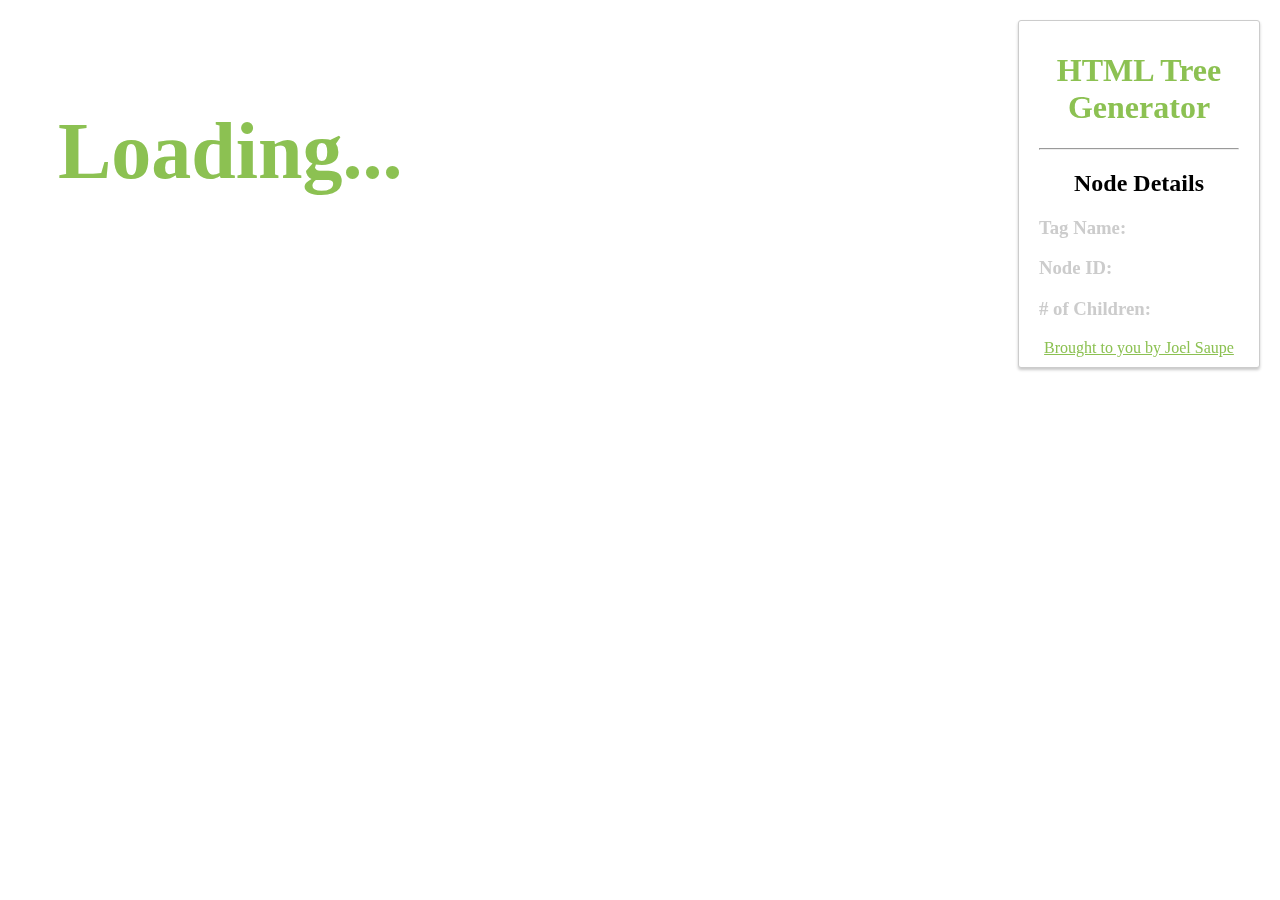
==== popup.html @ 1640008a "autopilot proposal" ====
<!doctype html>

<html>
  <head>
    <title>HTML Tree Generator</title>
    <link rel="stylesheet" type="text/css" href="popup.css"></link>
    <script src="popup.js" defer></script>
  </head>
  <body>
    <div class="tree" id="tree">
      <h1 class="loading">Loading...</h1>
    </div>
    <div id="details">
      <h1>HTML Tree Generator</h1>
      <hr />
      <h2>Node Details</h2>
      <h3><strong>Tag Name: </strong><span id="tagName"></span></h3>
      <h3><strong>Node ID: </strong><span id="nodeId"></span></h3>
      <h3><strong># of Children: </strong><span id="childrenCount"></span></h3>
      <a href="http://joelsaupe.com" target="_blank">Brought to you by Joel Saupe</a>
    </div>
  </body>
</html>
---- popup.css ----
/* General Styling */
html {
	width: 800px;
	height: 600px;
	padding: 30px 50px;
}
a {
	cursor: pointer;
}

.node:hover, .node:hover + ul .node {
	background-color: rgba(140, 193, 82,0.3);
}

ul {
	list-style-type: none;
}

.loading {
	position: fixed;
	display: block;
	text-align: center;
	font-size: 5em;
	color: #8cc152;
}

/* Tree Styling */
.tree {
	display: inline-block;
}
.tree > ul ul {
	
	padding-left: 50px;
	margin-left: 10px
}
.tree li {
	margin: 15px 0px;
	position: relative;
}
.tree .node {
	border: solid 1px #ccc;
	border-radius: 4px;
	padding: 3px 6px;
	white-space: nowrap;
}
.tree > ul ul li:not(:last-of-type):after {
	position: absolute;
	content: '';
	border-left: solid 1px #ccc;
	height: calc(100% + 15px);
	left: -50px;
	top: -11px;
}
.tree > ul ul li:last-of-type:after {
	position: absolute;
	content: '';
	border-left: solid 1px #ccc;
    height: 17px;
    left: -50px;
    top: -11px;
}
.tree > ul ul li:before {
	position: absolute;
	content: '';
	border-bottom: solid 1px #ccc;
	height: 0px;
	width: 50px;
	left: -50px;
	top: 5px;
}

/* Node Hover */
.node:hover + ul li:not(:last-of-type):after {
	border-left: solid 2px #eb5a46;
}
.node:hover + ul li:last-of-type:after {
	border-left: solid 2px #eb5a46;
}
.node:hover + ul li:before {
	border-bottom: solid 2px #eb5a46;
	
}

/* Details Styling */
#details {
	position: fixed;
	background-color: white;
	padding: 10px 20px;
	top: 20px;
	right: 20px;
	width: 200px;
	border: solid 1px #ccc;
	border-radius: 3px;
	box-shadow: 0px 2px 3px rgba(0,0,0,0.22);
	transition: 1s;
}

#details h1 {
	text-align: center;
	color: #8cc152;
}

#details h2 {
	text-align: center;
}

#details strong {
	color: #ccc;
}

#details a {
	display: block;
	color: #8cc152;
	text-align: center;
}

/* Attributes Styling */
.attributes {
    font-size: 0.9em;
    color: #555;
}
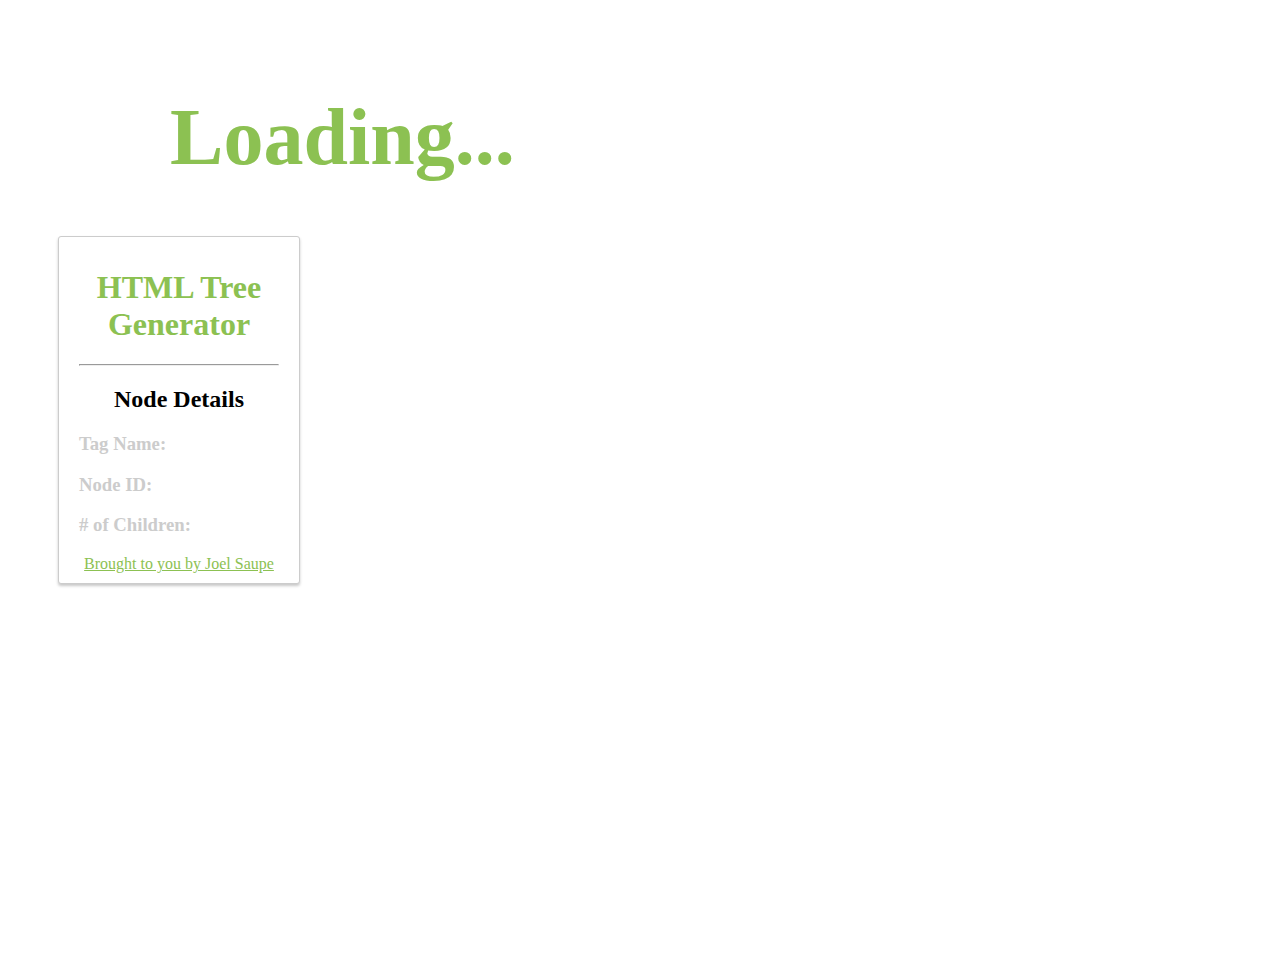
==== commit a69e50f4: "Attempt to make it it's own page" ====
--- a/popup.html
+++ b/popup.html
@@ -1,10 +1,9 @@
 <!doctype html>
-
 <html>
   <head>
     <title>HTML Tree Generator</title>
     <link rel="stylesheet" type="text/css" href="popup.css"></link>
-    <script src="popup.js" defer></script>
+    <script src="popup.js"></script>
   </head>
   <body>
     <div class="tree" id="tree">
--- a/popup.css
+++ b/popup.css
@@ -1,65 +1,70 @@
 /* General Styling */
 html {
-	width: 800px;
-	height: 600px;
+	width: 100%;
+	height: 100%;
 	padding: 30px 50px;
-}
-a {
+  }
+  a {
 	cursor: pointer;
-}
-
-.node:hover, .node:hover + ul .node {
+  }
+  
+  .node:hover, .node:hover + ul .node {
 	background-color: rgba(140, 193, 82,0.3);
-}
-
-ul {
+  }
+  
+  ul {
 	list-style-type: none;
-}
-
-.loading {
-	position: fixed;
+  }
+  
+  .loading {
 	display: block;
 	text-align: center;
 	font-size: 5em;
 	color: #8cc152;
-}
-
-/* Tree Styling */
-.tree {
+  }
+  
+  /* Container Styling */
+  .container {
+	display: flex;
+	justify-content: space-between;
+  }
+  
+  /* Tree Styling */
+  .tree {
 	display: inline-block;
-}
-.tree > ul ul {
-	
+	width: 45%;
+  }
+  .tree > ul ul {
 	padding-left: 50px;
-	margin-left: 10px
-}
-.tree li {
+	margin-left: 10px;
+  }
+  .tree li {
 	margin: 15px 0px;
 	position: relative;
-}
-.tree .node {
+  }
+  .tree .node {
 	border: solid 1px #ccc;
 	border-radius: 4px;
 	padding: 3px 6px;
 	white-space: nowrap;
-}
-.tree > ul ul li:not(:last-of-type):after {
+  }
+  .tree > ul ul li:not(:last-of-type):after {
 	position: absolute;
 	content: '';
 	border-left: solid 1px #ccc;
 	height: calc(100% + 15px);
 	left: -50px;
 	top: -11px;
-}
-.tree > ul ul li:last-of-type:after {
+  }
+  .tree > ul ul li:last-of-type:after {
 	position: absolute;
 	content: '';
 	border-left: solid 1px #ccc;
-    height: 17px;
-    left: -50px;
-    top: -11px;
-}
-.tree > ul ul li:before {
+	height: 17px;
+	left: -50px;
+	top: -11px;
+  }
+  .tree > ul ul li:before {
 	position: absolute;
 	content: '';
 	border-bottom: solid 1px #ccc;
@@ -67,55 +72,54 @@
 	width: 50px;
 	left: -50px;
 	top: 5px;
-}
-
-/* Node Hover */
-.node:hover + ul li:not(:last-of-type):after {
+  }
+  
+  /* Node Hover */
+  .node:hover + ul li:not(:last-of-type):after {
 	border-left: solid 2px #eb5a46;
-}
-.node:hover + ul li:last-of-type:after {
+  }
+  .node:hover + ul li:last-of-type:after {
 	border-left: solid 2px #eb5a46;
-}
-.node:hover + ul li:before {
+  }
+  .node:hover + ul li:before {
 	border-bottom: solid 2px #eb5a46;
-	
-}
-
-/* Details Styling */
-#details {
-	position: fixed;
+  }
+  
+  /* Details Styling */
+  #details {
+	/* position: fixed; */
 	background-color: white;
 	padding: 10px 20px;
 	top: 20px;
-	right: 20px;
+	left: 20px;
 	width: 200px;
 	border: solid 1px #ccc;
 	border-radius: 3px;
 	box-shadow: 0px 2px 3px rgba(0,0,0,0.22);
 	transition: 1s;
-}
-
-#details h1 {
+  }
+  
+  #details h1 {
 	text-align: center;
 	color: #8cc152;
-}
-
-#details h2 {
+  }
+  
+  #details h2 {
 	text-align: center;
-}
-
-#details strong {
+  }
+  
+  #details strong {
 	color: #ccc;
-}
-
-#details a {
+  }
+  
+  #details a {
 	display: block;
 	color: #8cc152;
 	text-align: center;
-}
-
-/* Attributes Styling */
-.attributes {
-    font-size: 0.9em;
-    color: #555;
-}+  }
+  
+  /* Attributes Styling */
+  .attributes {
+	font-size: 0.9em;
+	color: #555;
+  }